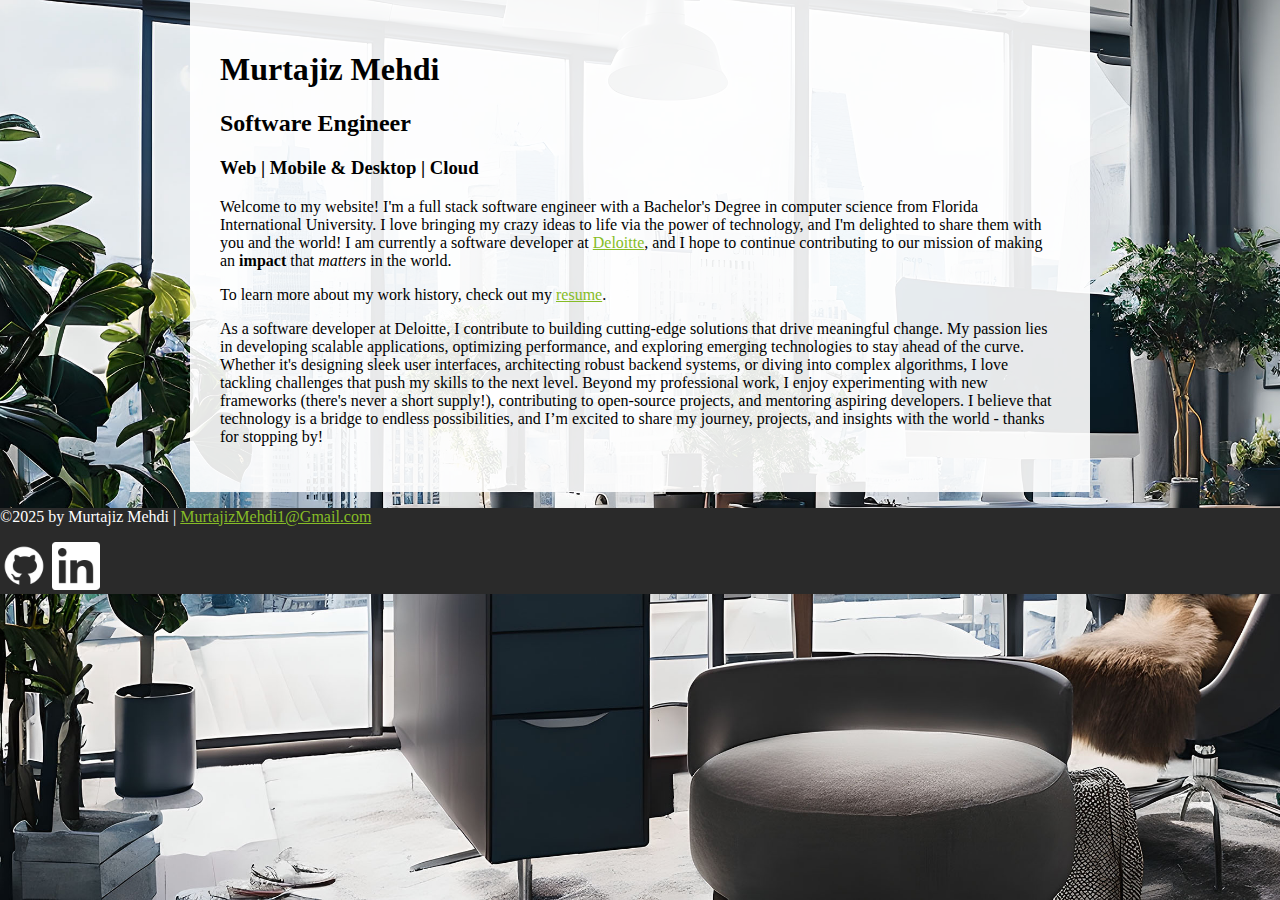
==== index.html @ 57c0c2b3 "first commit." ====
<!DOCTYPE html>
<html lang="en">
  <head>
    <meta charset="UTF-8">
    <meta name="viewport" content="width=device-width, initial-scale=1">
    <title>Murtajiz Mehdi | SWE</title>
    <link rel="stylesheet" href="css/styles.css">
  </head>
  <body class="home">
    <!-- //  INTRO  // -->
     <div class="content-wrapper">
      <header>
        <!-- Start content edits below this line. -->
        <h1>Murtajiz Mehdi</h1>
        <h2>Software Engineer</h2>
        <h3>Web | Mobile & Desktop | Cloud</h3>

        <!-- End content edits here. -->
      </header>

      <!-- //  ABOUT ME  // -->
      <main>
        <!-- Start content edits below this line. -->
        <p>Welcome to my website! I'm a full stack software engineer with a Bachelor's Degree in computer science from Florida International University. I love bringing my crazy ideas to life via the power of technology, and I'm delighted to share them with you and the world! I am currently a software developer at <a href="https://www2.deloitte.com/us/en.html" target="_blank" id="deloitte-link">Deloitte</a>, and I hope to continue contributing to our mission of making an <b>impact</b> that <i>matters</i> in the world.</p>

        <p>To learn more about my work history, check out my <a href="resume.html"> resume</a>.</p>

        <p>As a software developer at Deloitte, I contribute to building cutting-edge solutions that drive meaningful change. My passion lies in developing scalable applications, optimizing performance, and exploring emerging technologies to stay ahead of the curve. Whether it's designing sleek user interfaces, architecting robust backend systems, or diving into complex algorithms, I love tackling challenges that push my skills to the next level. Beyond my professional work, I enjoy experimenting with new frameworks (there's never a short supply!), contributing to open-source projects, and mentoring aspiring developers. I believe that technology is a bridge to endless possibilities, and I’m excited to share my journey, projects, and insights with the world - thanks for stopping by!</p>
        <!-- End content edits here. -->
      </main>
    </div>

    <!-- //  FOOTER INFO, SOCIAL MEDIA  // -->
    <footer>
      <!-- Start content edits below this line. -->
      <p>©2025 by Murtajiz Mehdi | <a href="mailto:murtajizmehdi1@gmail.com">MurtajizMehdi1@Gmail.com</a></p>

      <!-- Add or remove any networks. -->
      <ul class="socials">
        <li>
          <a href="https://github.com/MurtajizMehdi" target="_blank"><img src="images/social-icons/white-github-logo.png" alt="GitHub logo"></a>
        </li>
        <li>
          <a href="https://www.linkedin.com/in/murtajizmehdi/" target="_blank"><img src="images/social-icons/linkedin-app-white-icon.webp" alt="LinkedIn logo"></a>
        </li>
      </ul>
      <!-- End content edits here. -->
    </footer>      

  </body>
</html>
---- css/styles.css ----
/* COLOR PALETTE
#050406 - Cinder
#EA5384 - Mandy
#643C92 - Purple
#581A40 - Berry

OR

#2A2F33 - Shark
#BBB6A5 - Nomad
#8C9491 - Mantle
#8C8C9C - Manatee
*/

/* GLOBAL STYLES
--------------------*/
html {
  box-sizing: border-box;
}

*, *:before, *:after {
  box-sizing: inherit;
}

html, body {
  height: 100%;
}

body {
  background-color: #f6f6f6;
  margin: 0;
}

/* link styles */

/* #deloitte-link {
  color: #86bc26;
}

#deloitte-link:hover {
  color: #4c6b16;
  text-decoration: none;
} */

a {
  color: #86bc26;
}

a:hover {
  color: #4c6b16;
  text-decoration: none;
}

.project-btn {
  background-color: #86bc26;
  color: black;
  text-decoration: none;
}

.content-wrapper {
   margin: 0 auto;
   max-width: 900px;
   padding: 30px;
}

/* HOME
--------------------*/
.home {
  background: url(../images/backgrounds/bg-home-office-city.jpg) no-repeat;
  background-size: cover;
}

.home .content-wrapper {
  background-color: rgb(255, 255, 255, 0.9);
}

/* RESUME
--------------------*/
.resume header::before {
  background: url(../images/backgrounds/bg-home-office-city.jpg);
  background-size: cover;
  background-position: center;
  content: "";
  display: block;
  height: 375px;
}

/* Profile 
--------------------*/

/* Projects
--------------------*/
.petpix img {
  /* width: 200px; */
}

.hoopshub img {
  width: 300px;
}

.project-item {
  display: flow-root;
}

.project-item img {
  /* width: 200px; */
  float: left;
  margin-right: 20px;
}

/* Work Experience
--------------------*/

/* Education 
--------------------*/

/* FOOTER
--------------------*/
footer {
  background-color: rgb(42, 42, 42);
  color: white;
}

footer li img {
  width: 3rem;
  height: 3rem;
}

.socials {
  list-style-type: none;
  padding: 0;
}

.socials li {
  display: inline-block;

}

.socials img {
  /* width: 2.5rem; */
}
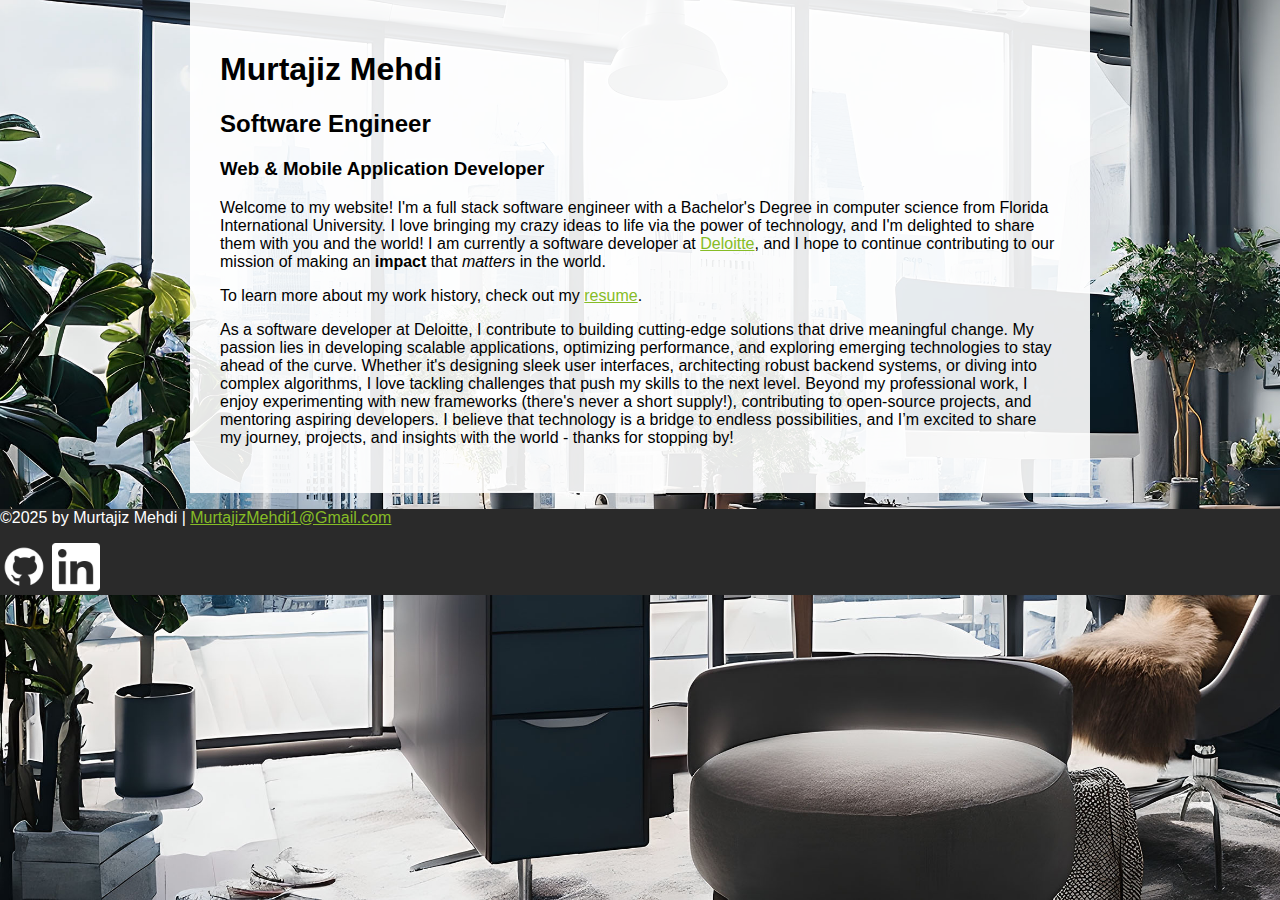
==== commit db4043fe: "Update files" ====
--- a/index.html
+++ b/index.html
@@ -13,7 +13,7 @@
         <!-- Start content edits below this line. -->
         <h1>Murtajiz Mehdi</h1>
         <h2>Software Engineer</h2>
-        <h3>Web | Mobile & Desktop | Cloud</h3>
+        <h3>Web & Mobile Application Developer</h3>
 
         <!-- End content edits here. -->
       </header>
--- a/css/styles.css
+++ b/css/styles.css
@@ -12,10 +12,14 @@
 #8C8C9C - Manatee
 */
 
+/* @import url('https://fonts.googleapis.com/css2?family=Winky+Sans:ital,wght@0,300..900;1,300..900&display=swap'); */
+
 /* GLOBAL STYLES
 --------------------*/
 html {
   box-sizing: border-box;
+  font-family: roboto, sans-serif;
+  /* Winky Sans, sans-serif; */
 }
 
 *, *:before, *:after {
@@ -85,28 +89,222 @@
   height: 375px;
 }
 
+.resume-section {
+  margin-bottom: 70px;
+}
+
 /* Profile 
 --------------------*/
 
 /* Projects
 --------------------*/
-.petpix img {
-  /* width: 200px; */
+.projects {
+  margin-top: 80px;
 }
 
 .hoopshub img {
   width: 300px;
+  height: 179px;
 }
 
 .project-item {
   display: flow-root;
+  margin: 30px 0;
 }
 
 .project-item img {
   /* width: 200px; */
   float: left;
-  margin-right: 20px;
-}
+  /* margin-right: 20px; */
+}
+
+.flex-container {
+  display: flex;
+  justify-content: center;
+  align-items: center;
+}
+
+.project-item-image {
+  flex: 1;
+}
+
+.project-item-description {
+  flex: 1;
+}
+
+/* Project stack button styles
+ -------------------*/
+ #swift {
+  background-color: #FD7E35;
+  border: black solid 2px;
+  color: white;
+  padding: 10px 20px;
+  text-align: center;
+  text-decoration: none;
+  display: inline-block;
+  margin: 4px 2px;
+  cursor: pointer;
+  border-radius: 20px;
+  transition: transform .2s;
+}
+#swift:hover {
+  transform: scale(1.1);
+}
+
+#swift-ui {
+  background-color: #0070FD;
+  border: #00D2FF solid 2px;
+  color: white;
+  padding: 10px 20px;
+  text-align: center;
+  text-decoration: none;
+  display: inline-block;
+  margin: 4px 2px;
+  cursor: pointer;
+  border-radius: 20px;
+  transition: transform .2s;
+}
+#swift-ui:hover {
+  transform: scale(1.1);
+}
+
+#figma {
+  background: linear-gradient(to right, #FF6961, #B39EB5, #77DD77, #FAC898, #7cb8cd);;
+  border: black solid 2px;
+  color: black;
+  padding: 10px 20px;
+  text-align: center;
+  text-decoration: none;
+  display: inline-block;
+  margin: 4px 2px;
+  cursor: pointer;
+  border-radius: 20px;
+  transition: transform .2s;
+}
+#figma:hover {
+  transform: scale(1.1);
+}
+
+#back4app {
+  background-color: #101F3A;
+  border: #224265 solid 2px;
+  color: white;
+  padding: 10px 20px;
+  text-align: center;
+  text-decoration: none;
+  display: inline-block;
+  margin: 4px 2px;
+  cursor: pointer;
+  border-radius: 20px;
+  transition: transform .2s;
+}
+#back4app:hover {
+  transform: scale(1.1);
+}
+
+#html5 {
+  background-color: #EE642A;
+  border: #9a361d solid 2px;
+  color: black;
+  padding: 10px 20px;
+  text-align: center;
+  text-decoration: none;
+  display: inline-block;
+  margin: 4px 2px;
+  cursor: pointer;
+  border-radius: 20px;
+  transition: transform .2s;
+}
+#html5:hover {
+  transform: scale(1.1);
+}
+
+#css3 {
+  background-color: #2865F0;
+  border: #1b36a1 solid 2px;
+  color: white;
+  padding: 10px 20px;
+  text-align: center;
+  text-decoration: none;
+  display: inline-block;
+  margin: 4px 2px;
+  cursor: pointer;
+  border-radius: 20px;
+  transition: transform .2s;
+}
+#css3:hover {
+  transform: scale(1.1);
+}
+
+#javascript {
+  background-color: #FCDC00;
+  border: black solid 2px;
+  color: black;
+  padding: 10px 20px;
+  text-align: center;
+  text-decoration: none;
+  display: inline-block;
+  margin: 4px 2px;
+  cursor: pointer;
+  border-radius: 20px;
+  transition: transform .2s;
+}
+#javascript:hover {
+  transform: scale(1.1);
+}
+
+#vite {
+  background-color: #857BFE;
+  border: #FFD425 solid 2px;
+  color: black;
+  padding: 10px 20px;
+  text-align: center;
+  text-decoration: none;
+  display: inline-block;
+  margin: 4px 2px;
+  cursor: pointer;
+  border-radius: 20px;
+  transition: transform .2s;
+}
+#vite:hover {
+  transform: scale(1.1);
+}
+
+#react {
+  background-color: #57C4DC;
+  border: black solid 2px;
+  color: #23272F;
+  padding: 10px 20px;
+  text-align: center;
+  text-decoration: none;
+  display: inline-block;
+  margin: 4px 2px;
+  cursor: pointer;
+  border-radius: 20px;
+  transition: transform .2s;
+}
+#react:hover {
+  transform: scale(1.1);
+}
+
+#supabase {
+  background-color: #3DCF8E;
+  border: black solid 2px;
+  color: black;
+  padding: 10px 20px;
+  text-align: center;
+  text-decoration: none;
+  display: inline-block;
+  margin: 4px 2px;
+  cursor: pointer;
+  border-radius: 20px;
+  transition: transform .2s;
+}
+#supabase:hover {
+  transform: scale(1.1);
+}
+
+/* #57C4DC */
 
 /* Work Experience
 --------------------*/
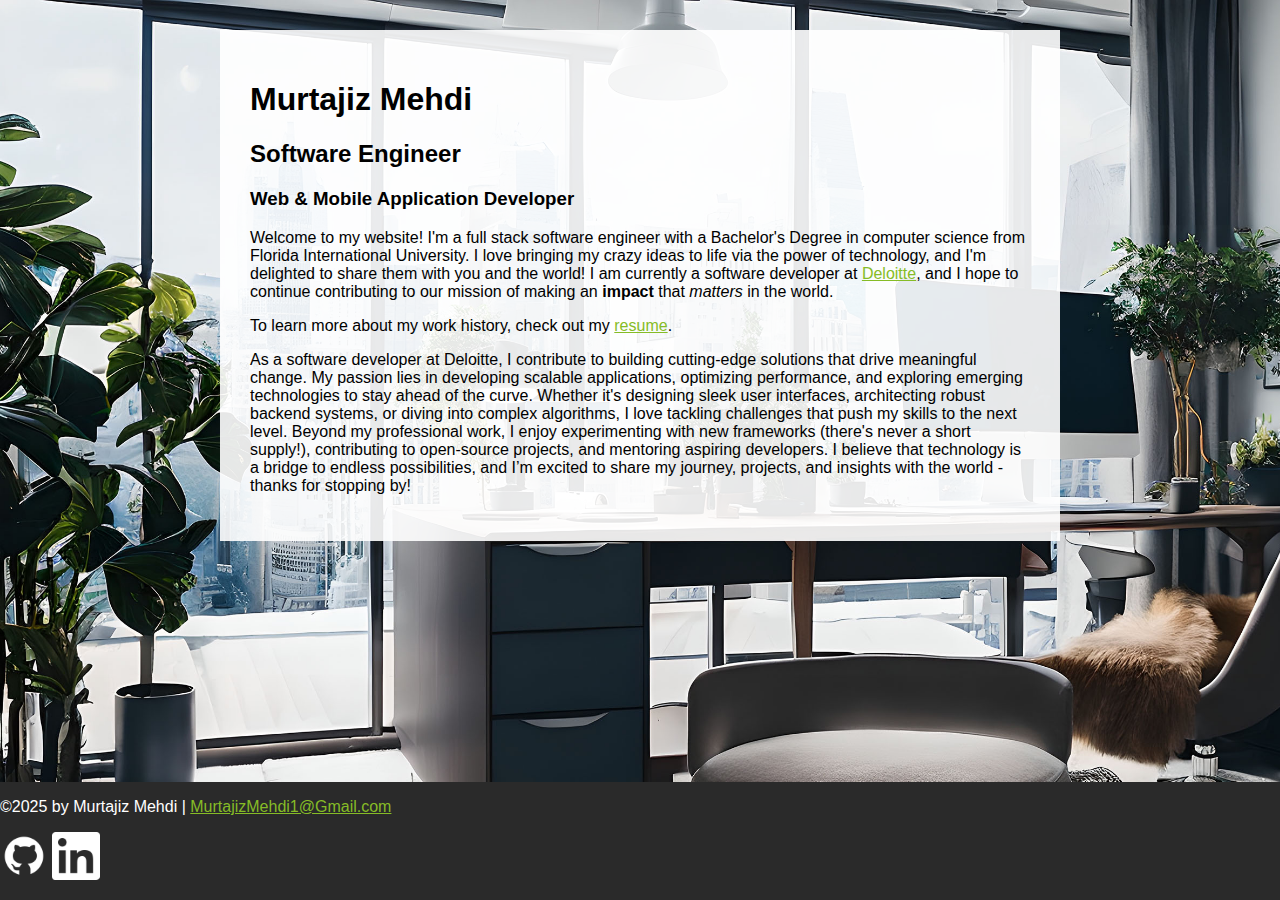
==== commit 80b67849: "Fixed homepage formatting - footer & main content" ====
--- a/index.html
+++ b/index.html
@@ -9,25 +9,28 @@
   <body class="home">
     <!-- //  INTRO  // -->
      <div class="content-wrapper">
-      <header>
-        <!-- Start content edits below this line. -->
-        <h1>Murtajiz Mehdi</h1>
-        <h2>Software Engineer</h2>
-        <h3>Web & Mobile Application Developer</h3>
+      <div class="content-bg">
 
-        <!-- End content edits here. -->
-      </header>
+        <header>
+          <!-- Start content edits below this line. -->
+          <h1>Murtajiz Mehdi</h1>
+          <h2>Software Engineer</h2>
+          <h3>Web & Mobile Application Developer</h3>
 
-      <!-- //  ABOUT ME  // -->
-      <main>
-        <!-- Start content edits below this line. -->
-        <p>Welcome to my website! I'm a full stack software engineer with a Bachelor's Degree in computer science from Florida International University. I love bringing my crazy ideas to life via the power of technology, and I'm delighted to share them with you and the world! I am currently a software developer at <a href="https://www2.deloitte.com/us/en.html" target="_blank" id="deloitte-link">Deloitte</a>, and I hope to continue contributing to our mission of making an <b>impact</b> that <i>matters</i> in the world.</p>
+          <!-- End content edits here. -->
+        </header>
 
-        <p>To learn more about my work history, check out my <a href="resume.html"> resume</a>.</p>
+        <!-- //  ABOUT ME  // -->
+        <main>
+          <!-- Start content edits below this line. -->
+          <p>Welcome to my website! I'm a full stack software engineer with a Bachelor's Degree in computer science from Florida International University. I love bringing my crazy ideas to life via the power of technology, and I'm delighted to share them with you and the world! I am currently a software developer at <a href="https://www2.deloitte.com/us/en.html" target="_blank" id="deloitte-link">Deloitte</a>, and I hope to continue contributing to our mission of making an <b>impact</b> that <i>matters</i> in the world.</p>
 
-        <p>As a software developer at Deloitte, I contribute to building cutting-edge solutions that drive meaningful change. My passion lies in developing scalable applications, optimizing performance, and exploring emerging technologies to stay ahead of the curve. Whether it's designing sleek user interfaces, architecting robust backend systems, or diving into complex algorithms, I love tackling challenges that push my skills to the next level. Beyond my professional work, I enjoy experimenting with new frameworks (there's never a short supply!), contributing to open-source projects, and mentoring aspiring developers. I believe that technology is a bridge to endless possibilities, and I’m excited to share my journey, projects, and insights with the world - thanks for stopping by!</p>
-        <!-- End content edits here. -->
-      </main>
+          <p>To learn more about my work history, check out my <a href="resume.html"> resume</a>.</p>
+
+          <p>As a software developer at Deloitte, I contribute to building cutting-edge solutions that drive meaningful change. My passion lies in developing scalable applications, optimizing performance, and exploring emerging technologies to stay ahead of the curve. Whether it's designing sleek user interfaces, architecting robust backend systems, or diving into complex algorithms, I love tackling challenges that push my skills to the next level. Beyond my professional work, I enjoy experimenting with new frameworks (there's never a short supply!), contributing to open-source projects, and mentoring aspiring developers. I believe that technology is a bridge to endless possibilities, and I’m excited to share my journey, projects, and insights with the world - thanks for stopping by!</p>
+          <!-- End content edits here. -->
+        </main>
+    </div>
     </div>
 
     <!-- //  FOOTER INFO, SOCIAL MEDIA  // -->
--- a/css/styles.css
+++ b/css/styles.css
@@ -72,10 +72,17 @@
 .home {
   background: url(../images/backgrounds/bg-home-office-city.jpg) no-repeat;
   background-size: cover;
+  display: flex;
+  flex-direction: column;
 }
 
 .home .content-wrapper {
-  background-color: rgb(255, 255, 255, 0.9);
+  flex: 1 0 auto;
+}
+
+.content-bg {
+  background: rgb(255 255 255 / 0.9);
+  padding: 30px;
 }
 
 /* RESUME
@@ -93,6 +100,16 @@
   margin-bottom: 70px;
 }
 
+.resume-section h2 {
+  border-bottom: darkgray dashed 2px;
+}
+
+.download-link {
+  position: fixed;
+  top: 5px;
+  left: 5px;
+}
+
 /* Profile 
 --------------------*/
 
@@ -109,7 +126,11 @@
 
 .project-item {
   display: flow-root;
-  margin: 30px 0;
+  margin: 40px 0;
+}
+
+.project-item h3 {
+border-bottom: #86bc26 solid 2px;
 }
 
 .project-item img {
@@ -168,10 +189,12 @@
   transform: scale(1.1);
 }
 
+/* #FF3737 */
+
 #figma {
-  background: linear-gradient(to right, #FF6961, #B39EB5, #77DD77, #FAC898, #7cb8cd);;
+  background: linear-gradient(to right, #FF3737, #FF7137, #864FFF, #00B6FF, #22CB71);;
   border: black solid 2px;
-  color: black;
+  color: white;
   padding: 10px 20px;
   text-align: center;
   text-decoration: none;
@@ -272,7 +295,7 @@
 
 #react {
   background-color: #57C4DC;
-  border: black solid 2px;
+  border: #23272F solid 2px;
   color: #23272F;
   padding: 10px 20px;
   text-align: center;
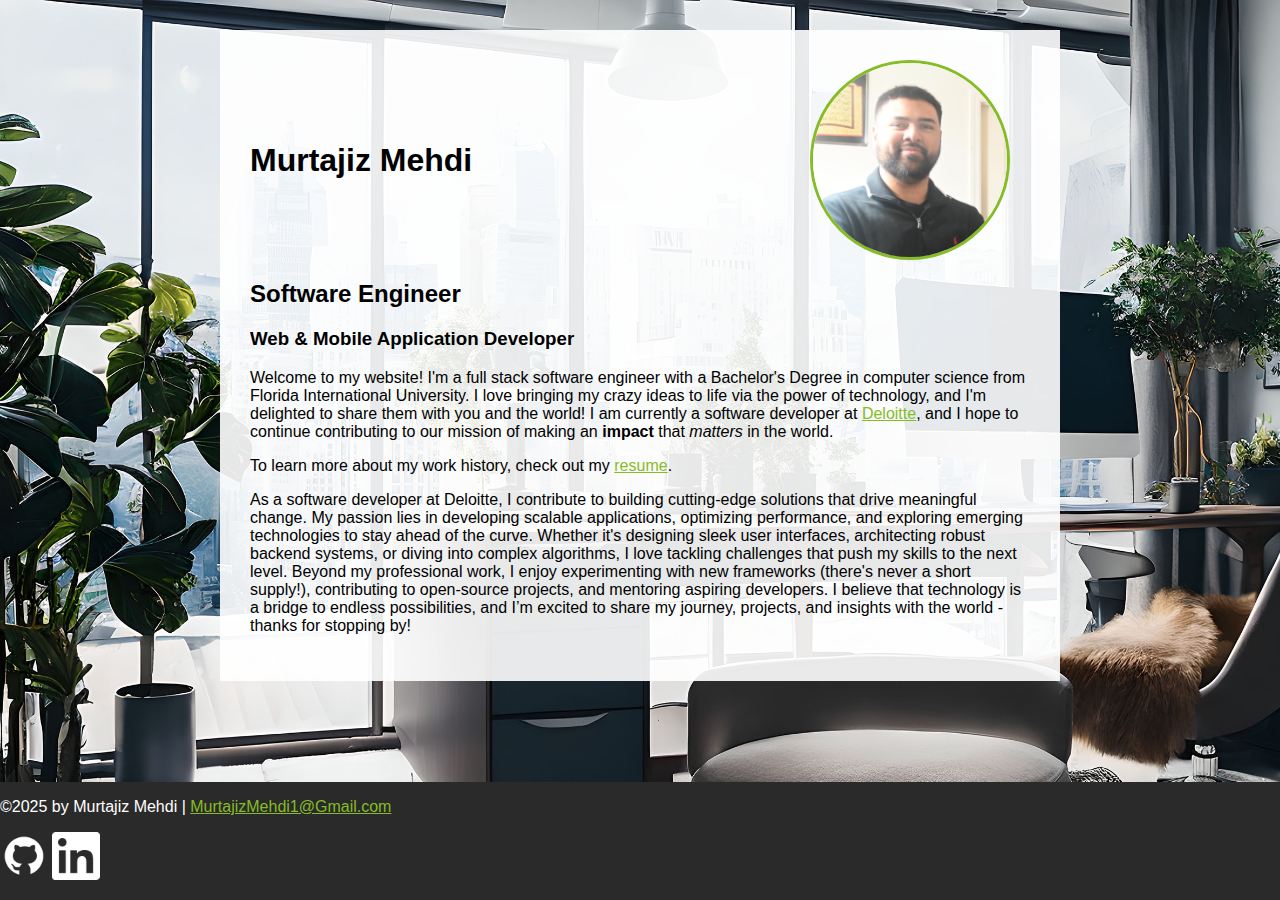
==== commit a7d73dd4: "Added profile picture. Still need to style better" ====
--- a/index.html
+++ b/index.html
@@ -13,7 +13,10 @@
 
         <header>
           <!-- Start content edits below this line. -->
-          <h1>Murtajiz Mehdi</h1>
+           <div class="name-and-image">
+            <h1>Murtajiz Mehdi</h1>
+            <img src="images/dapperYoungMan.jpeg" alt="Picture of my face... quite handsome, might I add!" width="200" height="200">
+           </div>
           <h2>Software Engineer</h2>
           <h3>Web & Mobile Application Developer</h3>
 
--- a/css/styles.css
+++ b/css/styles.css
@@ -69,6 +69,22 @@
 
 /* HOME
 --------------------*/
+.name-and-image {
+  display: flex;
+  align-items: center;
+}
+.name-and-image h1 {
+  flex: 1;
+}
+
+.name-and-image img {
+  width: 200px;
+  height: 200px;
+  border-radius: 50%;
+  margin-right: 20px;
+  border: #86bc26 solid 3px;
+}
+
 .home {
   background: url(../images/backgrounds/bg-home-office-city.jpg) no-repeat;
   background-size: cover;
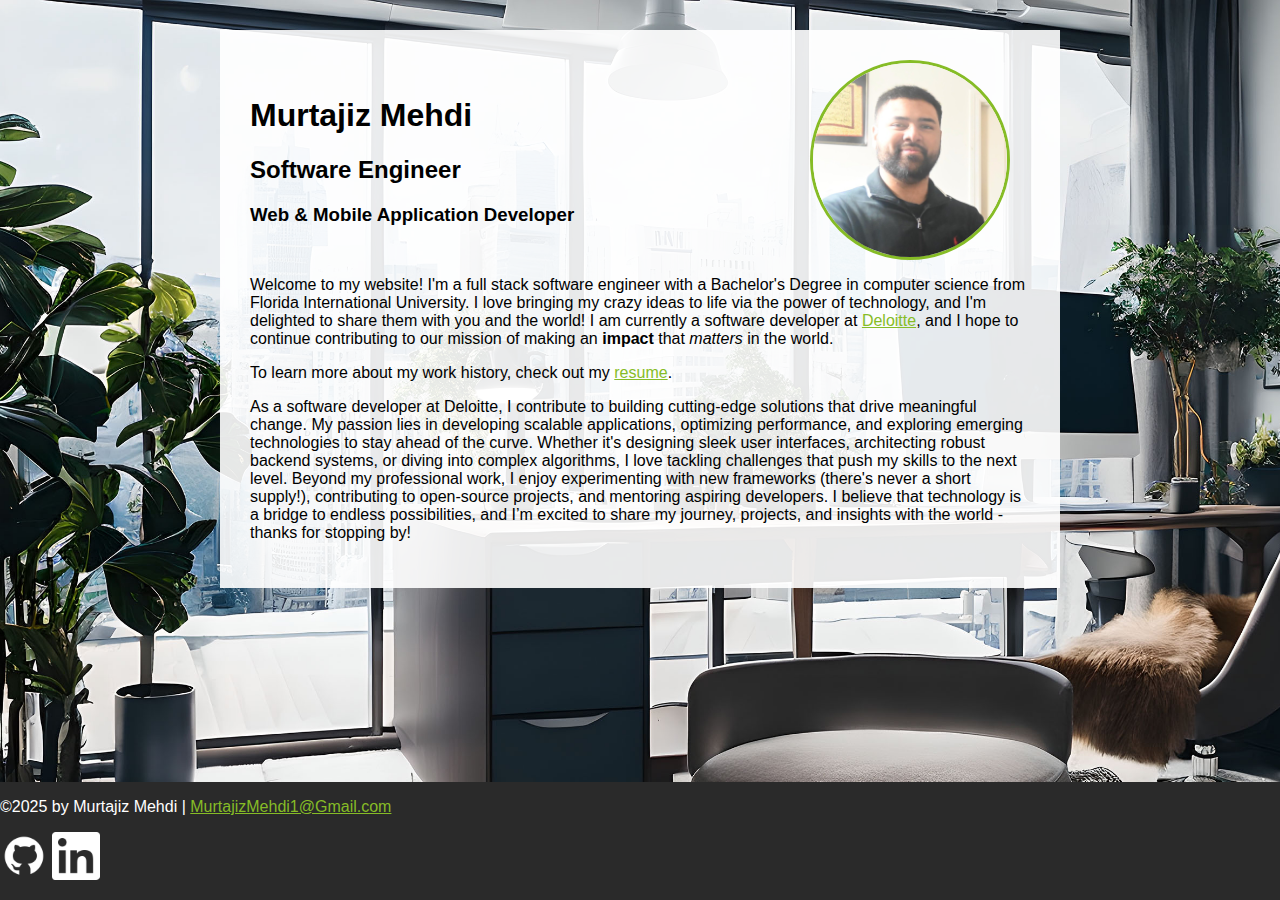
==== commit a8c607c2: "Fixed formatting issue w/ profile picture addition" ====
--- a/index.html
+++ b/index.html
@@ -14,11 +14,13 @@
         <header>
           <!-- Start content edits below this line. -->
            <div class="name-and-image">
-            <h1>Murtajiz Mehdi</h1>
+            <div class="name-info">
+              <h1 class="name">Murtajiz Mehdi</h1>
+              <h2 class="title">Software Engineer</h2>
+              <h3 class="subtitle">Web & Mobile Application Developer</h3>
+            </div>
             <img src="images/dapperYoungMan.jpeg" alt="Picture of my face... quite handsome, might I add!" width="200" height="200">
            </div>
-          <h2>Software Engineer</h2>
-          <h3>Web & Mobile Application Developer</h3>
 
           <!-- End content edits here. -->
         </header>
--- a/css/styles.css
+++ b/css/styles.css
@@ -73,7 +73,7 @@
   display: flex;
   align-items: center;
 }
-.name-and-image h1 {
+.name-and-image .name-info {
   flex: 1;
 }
 
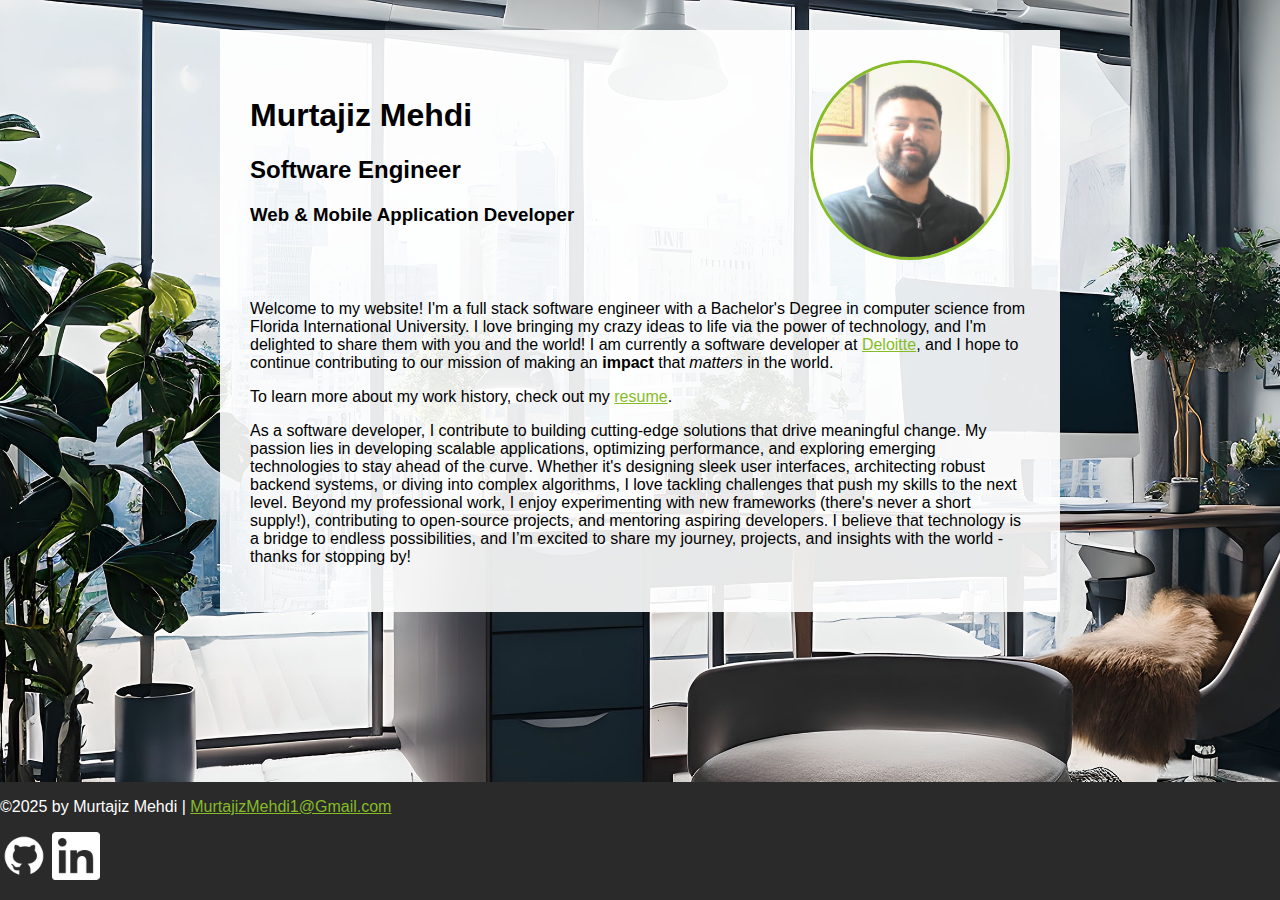
==== commit 1af8899e: "Edited home page content" ====
--- a/index.html
+++ b/index.html
@@ -32,7 +32,7 @@
 
           <p>To learn more about my work history, check out my <a href="resume.html"> resume</a>.</p>
 
-          <p>As a software developer at Deloitte, I contribute to building cutting-edge solutions that drive meaningful change. My passion lies in developing scalable applications, optimizing performance, and exploring emerging technologies to stay ahead of the curve. Whether it's designing sleek user interfaces, architecting robust backend systems, or diving into complex algorithms, I love tackling challenges that push my skills to the next level. Beyond my professional work, I enjoy experimenting with new frameworks (there's never a short supply!), contributing to open-source projects, and mentoring aspiring developers. I believe that technology is a bridge to endless possibilities, and I’m excited to share my journey, projects, and insights with the world - thanks for stopping by!</p>
+          <p>As a software developer, I contribute to building cutting-edge solutions that drive meaningful change. My passion lies in developing scalable applications, optimizing performance, and exploring emerging technologies to stay ahead of the curve. Whether it's designing sleek user interfaces, architecting robust backend systems, or diving into complex algorithms, I love tackling challenges that push my skills to the next level. Beyond my professional work, I enjoy experimenting with new frameworks (there's never a short supply!), contributing to open-source projects, and mentoring aspiring developers. I believe that technology is a bridge to endless possibilities, and I’m excited to share my journey, projects, and insights with the world - thanks for stopping by!</p>
           <!-- End content edits here. -->
         </main>
     </div>
--- a/css/styles.css
+++ b/css/styles.css
@@ -72,6 +72,7 @@
 .name-and-image {
   display: flex;
   align-items: center;
+  margin-bottom: 40px;
 }
 .name-and-image .name-info {
   flex: 1;
